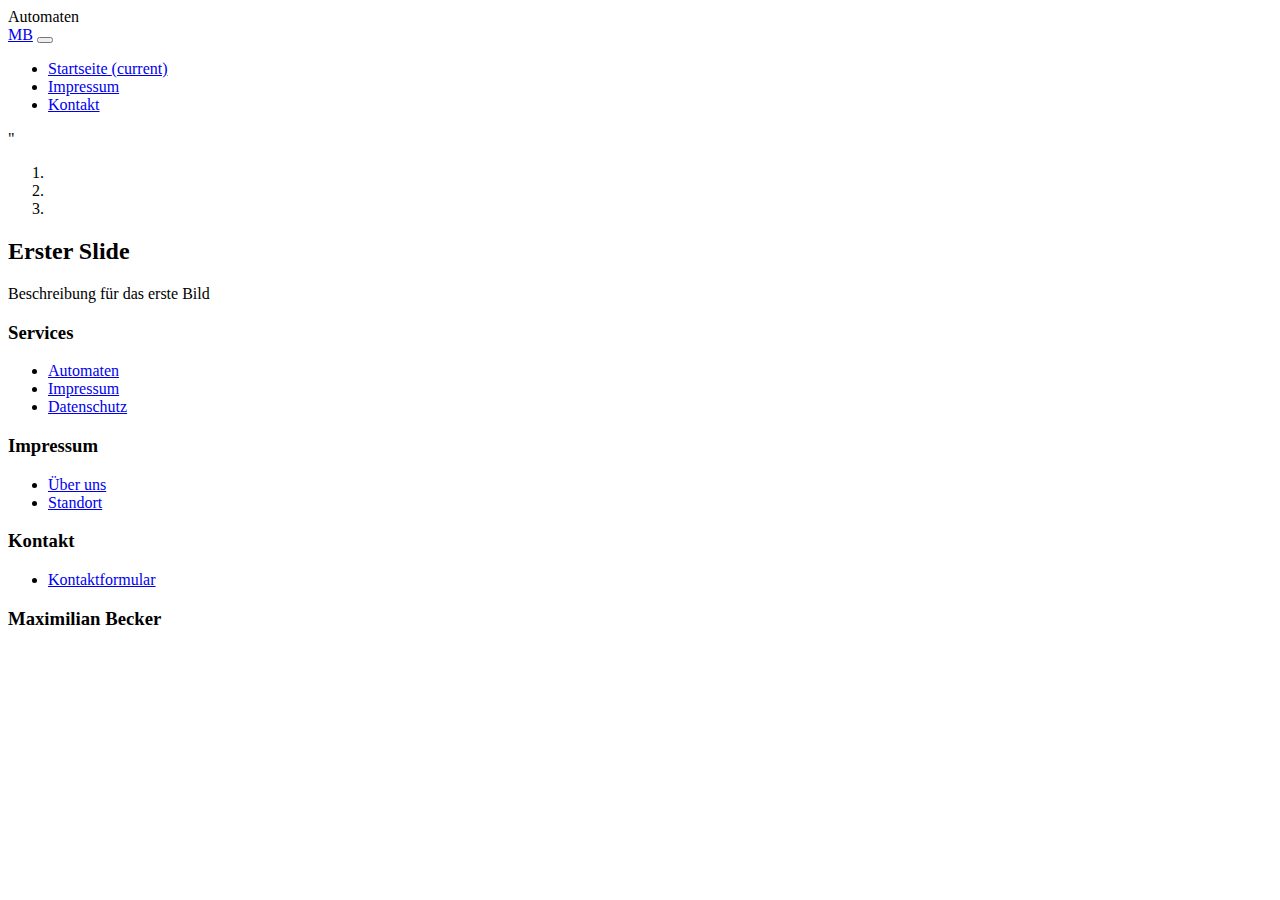
==== style/index.html @ 2e40737f "x" ====
<!DOCTYPE html>
<html lang="de">
  <head>
    <meta charset="utf-8">
    <meta name="viewport" content="width=device-width, initial-scale=1.0">
    <meta name="description" content="">
    <meta name="author" content="Maximilian Becker">
    <meta name="email" content=""
    <title>Automaten</title>
    <link href="https://cdn.jsdelivr.net/npm/bootstrap@5.3.2/dist/css/bootstrap.min.css" rel="stylesheet" integrity="sha384-T3c6CoIi6uLrA9TneNEoa7RxnatzjcDSCmG1MXxSR1GAsXEV/Dwwykc2MPK8M2HN" crossorigin="anonymous">
    <script src="https://cdn.jsdelivr.net/npm/bootstrap@5.3.2/dist/js/bootstrap.bundle.min.js" integrity="sha384-C6RzsynM9kWDrMNeT87bh95OGNyZPhcTNXj1NW7RuBCsyN/o0jlpcV8Qyq46cDfL" crossorigin="anonymous"></script>
    <!--Bootstrap core CSS-->
    <link href="style\style.css" rel="stylesheet">

  </head>
  <body>
  <!--Navbar-->
  <nav class="navbar navbar-expand-lg navbar-dark bg-dark fixed-top">
    <div class="container">
      <a class="navbar-brand" href="#">MB</a>
      <button class="navbar-toggler" type="button" data-toggle="collapse" data-target="#navbarResponsive" aria-controls="navbarResponsive" aria-expanded="false" aria-label="Toggle navigation">
        <span class="navbar-toggler-icon"></span>
        </button>
        <div class="collapse navbar-collapse" id="navbarResponsive">
          <ul class="navbar-nav ml-auto">
            <li class="nav-item active">
              <a class="nav-link" href="#">Startseite
                <span class="sr-only">(current)</span>
              </a>
            </li>
            <li class="nav-item">
              <a class="nav-link" href="#">Impressum</a>
            </li>
            <li class="nav-item">
              <a class="nav-link" href="#">Kontakt</a>
            </li>
          </ul>
        </div>"
    </div>
  </nav>
  <!--Header / Carousel -->
  <header>
    <div id="carouselExampleIndicators" class="carousel slide" data-ride="carousel">
      <ol class="carousel-indicators">
        <li data-target="#carouselExampleIndicators" data-slide-to="0" class="active"></li>
        <li data-target="#carouselExampleindicators" data-slide-to="1" class="active"></li>
        <li data-target="#carouselExampleIndicators" data-slide-to="2" class="active"></li>
      </ol>
      <div class="carousel-inner" role="listbox">
        <!-- Slide One - Das Hintergrundbild der Seite ist das Bild hier darunter!-->
        <div class="carousel-item active" style="background-image:url('')">
        <div class="carousel-caption d-none d-md-block">
          <h2 class="display-4">Erster Slide</h2>
          <p class="lead">Beschreibung für das erste Bild</p>
        </div>
        </div>
      <header>
  <!--Footer-->
  
    <div class="footer-dark fixed-bottom">
      <footer>
        <div class="container">
          <div class="row">
            <div class="col-sm-6 col-md-3 item">
              <h3>Services</h3>
              <ul>
                <li><a href="#">Automaten</a></li>
                <li><a href="#">Impressum</a></li>
                <li><a href="#">Datenschutz</a></li>
              </ul>
            </div>
            <div class="col-sm-6 col-md-3 item">
              <h3>Impressum</h3>
              <ul>
                <li><a href="#">Über uns</a></li>
                <li><a href="#">Standort</a></li>
              </ul>
            </div>
            <div class="col-sm-6 col-md-3 item">
              <h3>Kontakt</h3>
              <ul>
                <li><a href="#">Kontaktformular</a></li>
              </ul>
            </div>
            <div class="col-md-6 item text">
              <h3>Maximilian Becker</h3>
            </div>
            <div class="col item social">
              <a href="#"><i class="icon ion-social-facebook"></i></a>
              <a href="#"><i class="icon ion-social-twitter"></i></a>
              <a href="#"><i class="icon ion-social-snapchat"></i></a>
              <a href="#"><i class="icon ion-social-instagram"></i></a>
            </div> 
          </div>
        </div>
      </footer>
    </div>
  
  <!-- Scripts -->
  <script src="https://cdn.jsdelivr.net/npm/@popperjs/core@2.11.8/dist/umd/popper.min.js" integrity="sha384-I7E8VVD/ismYTF4hNIPjVp/Zjvgyol6VFvRkX/vR+Vc4jQkC+hVqc2pM8ODewa9r" crossorigin="anonymous"></script>
  <script src="https://cdn.jsdelivr.net/npm/bootstrap@5.3.2/dist/js/bootstrap.min.js" integrity="sha384-BBtl+eGJRgqQAUMxJ7pMwbEyER4l1g+O15P+16Ep7Q9Q+zqX6gSbd85u4mG4QzX+" crossorigin="anonymous"></script>
  </body>
</html>
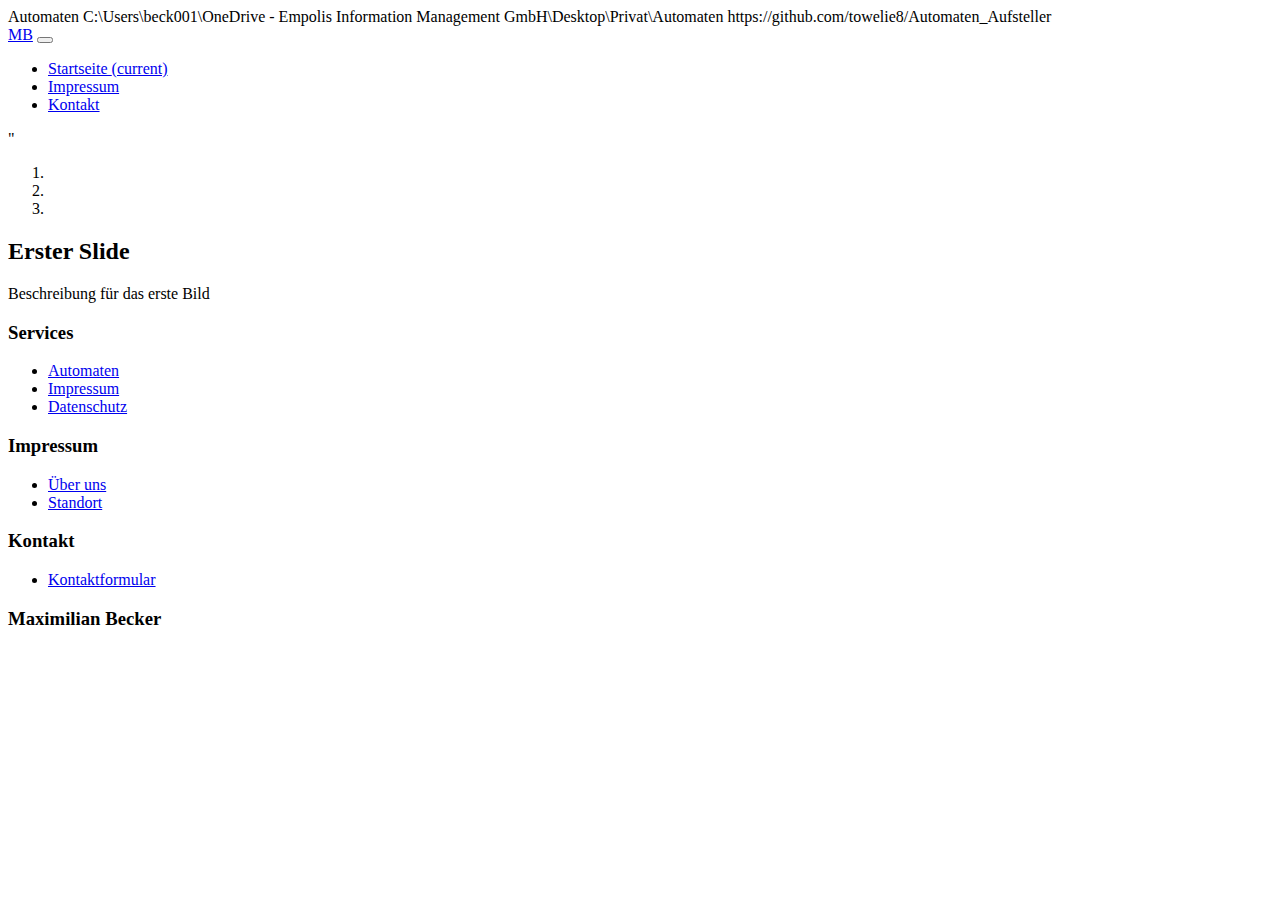
==== commit 0fa632a6: "x" ====
--- a/style/index.html
+++ b/style/index.html
@@ -11,7 +11,8 @@
     <script src="https://cdn.jsdelivr.net/npm/bootstrap@5.3.2/dist/js/bootstrap.bundle.min.js" integrity="sha384-C6RzsynM9kWDrMNeT87bh95OGNyZPhcTNXj1NW7RuBCsyN/o0jlpcV8Qyq46cDfL" crossorigin="anonymous"></script>
     <!--Bootstrap core CSS-->
     <link href="style\style.css" rel="stylesheet">
-
+    C:\Users\beck001\OneDrive - Empolis Information Management GmbH\Desktop\Privat\Automaten
+    https://github.com/towelie8/Automaten_Aufsteller
   </head>
   <body>
   <!--Navbar-->
